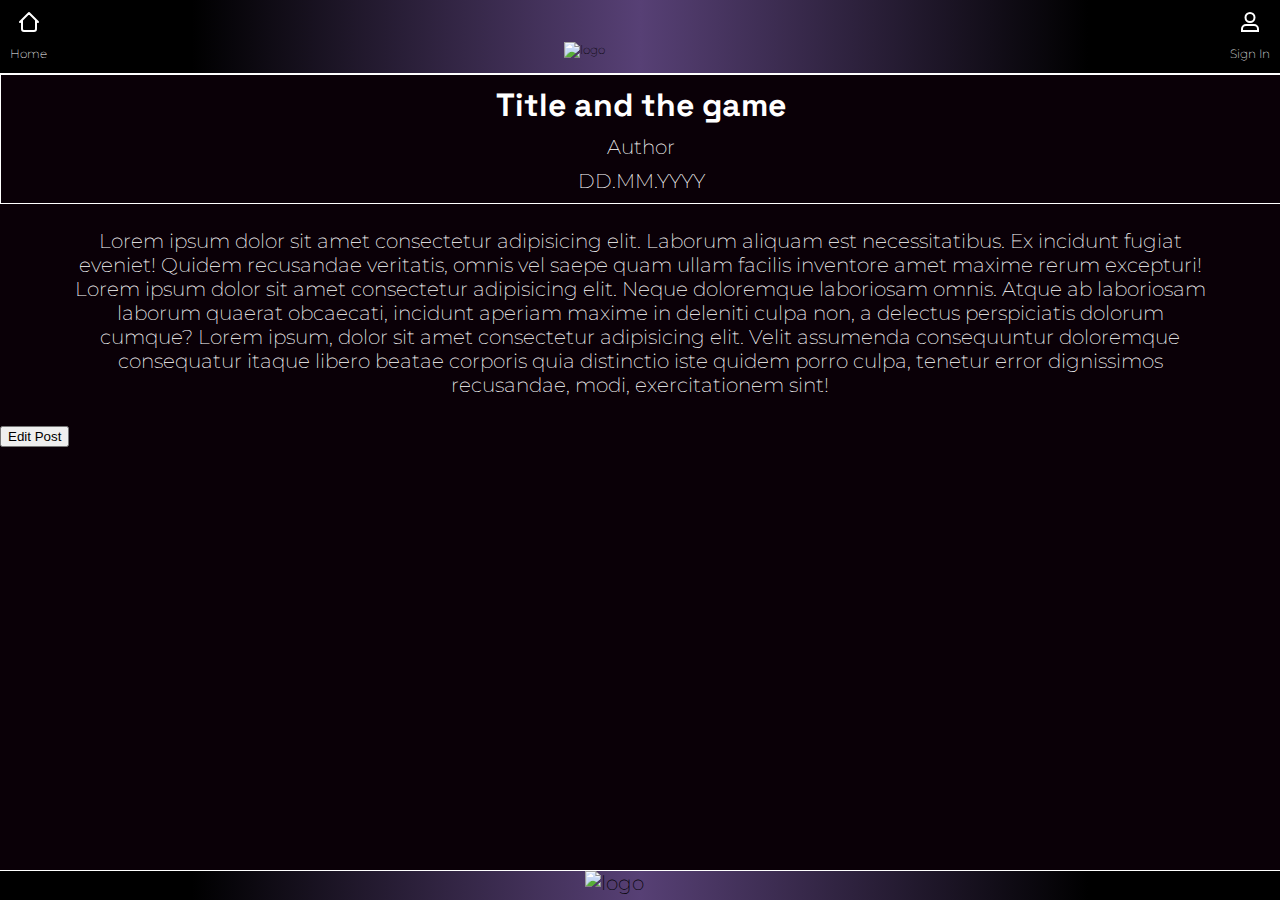
==== post/index.html @ daaba8f7 "Updated css files and links on all pages" ====
<!DOCTYPE html>
<html lang="en">
<head>
  <meta charset="UTF-8" />
  <meta name="viewport" content="width=device-width, initial-scale=1.0" />
  <link rel="preconnect" href="https://fonts.googleapis.com" />
  <link rel="preconnect" href="https://fonts.gstatic.com" crossorigin />
  <link href="https://fonts.googleapis.com/css2?family=Inter+Tight:ital,wght@0,100..900;1,100..900&family=Montserrat:ital,wght@0,100..900;1,100..900&display=swap" rel="stylesheet" />
  <link href="https://fonts.googleapis.com/css2?family=Space+Grotesk:wght@300..700&display=swap" rel="stylesheet" />
  <link rel="stylesheet" href="/css/styles.css"/>
  <link rel="stylesheet" href="/css/post-index.css"/>
  <script type="module" src="/js/pages/login.js"></script>
  <title>Blog Post Public Page</title>
</head>
<body>
  <header>
    <nav>
      <!-- Header content for signed out -->
      <div id="signedOutHeader">
        <ul>
          <li>
            <a href="/index.html">
              <svg width="24px" height="24px" viewBox="0 0 24 24">
                <path fill="#ffffff" d="M20 10a1 1 0 1 0-2 0zM6 10a1 1 0 0 0-2 0zm14.293 2.707a1 1 0 0 0 1.414-1.414zM12 3l.707-.707a1 1 0 0 0-1.414 0zm-9.707 8.293a1 1 0 1 0 1.414 1.414zM7 22h10v-2H7zm13-3v-9h-2v9zM6 19v-9H4v9zm15.707-7.707l-9-9l-1.414 1.414l9 9zm-10.414-9l-9 9l1.414 1.414l9-9zM17 22a3 3 0 0 0 3-3h-2a1 1 0 0 1-1 1zM7 20a1 1 0 0 1-1-1H4a3 3 0 0 0 3 3z"/>
              </svg>
              <p>Home</p>
            </a>
          </li>
        </ul>
        <div class="header-logo">
          <img src="https://i.ibb.co/rM38SfG/logo.png" alt="logo" />
        </div>
        <ul>
          <li>
            <a href="/account/login.html">
              <svg width="24px" height="24px" viewBox="0 0 24 24">
                <path fill="#ffffff" d="M12 4a3.5 3.5 0 1 0 0 7a3.5 3.5 0 0 0 0-7M6.5 7.5a5.5 5.5 0 1 1 11 0a5.5 5.5 0 0 1-11 0M3 19a5 5 0 0 1 5-5h8a5 5 0 0 1 5 5v3H3zm5-3a3 3 0 0 0-3 3v1h14v-1a3 3 0 0 0-3-3z"/>
              </svg>
              <p>Sign In</p>
            </a>
          </li>
        </ul>
      </div>

      <!-- Header content for signed in -->
      <div id="signedInHeader" style="display: none;">
        <ul>
          <li>
            <a href="/index.html">
              <svg width="24px" height="24px" viewBox="0 0 24 24">
                <path fill="#ffffff" d="M20 10a1 1 0 1 0-2 0zM6 10a1 1 0 0 0-2 0zm14.293 2.707a1 1 0 0 0 1.414-1.414zM12 3l.707-.707a1 1 0 0 0-1.414 0zm-9.707 8.293a1 1 0 1 0 1.414 1.414zM7 22h10v-2H7zm13-3v-9h-2v9zM6 19v-9H4v9zm15.707-7.707l-9-9l-1.414 1.414l9 9zm-10.414-9l-9 9l1.414 1.414l9-9zM17 22a3 3 0 0 0 3-3h-2a1 1 0 0 1-1 1zM7 20a1 1 0 0 1-1-1H4a3 3 0 0 0 3 3z"/>
              </svg>
              <p>Home</p>
            </a>
          </li>
        </ul>
        <div class="header-logo">
          <img src="https://i.ibb.co/rM38SfG/logo.png" alt="logo" />
        </div>
        <ul>
          <li>
            <a href="/post/create-post.html">
              <svg width="24" height="24" viewBox="0 0 512 512">
                <path fill="none" stroke="#ffffff" stroke-linecap="round" stroke-linejoin="round" stroke-width="32" d="M384 224v184a40 40 0 0 1-40 40H104a40 40 0 0 1-40-40V168a40 40 0 0 1 40-40h167.48" />
                <path fill="white" d="M459.94 53.25a16.06 16.06 0 0 0-23.22-.56L424.35 65a8 8 0 0 0 0 11.31l11.34 11.32a8 8 0 0 0 11.34 0l12.06-12c6.1-6.09 6.67-16.01.85-22.38M399.34 90L218.82 270.2a9 9 0 0 0-2.31 3.93L208.16 299a3.91 3.91 0 0 0 4.86 4.86l24.85-8.35a9 9 0 0 0 3.93-2.31L422 112.66a9 9 0 0 0 0-12.66l-9.95-10a9 9 0 0 0-12.71 0" />
              </svg>
              <p>Blog Spawn</p>
            </a>
          </li>
        </ul>
      </div>
    </nav>
  </header>
    <main class="blog-post-page">
      <div class="post-container">
        <div class="post-header">
          <h1>Title and the game</h1>
          <p>Author</p>
          <p>DD.MM.YYYY</p>
        </div>
        <div class="post-blog">
          <p> Lorem ipsum dolor sit amet consectetur adipisicing elit. Laborum aliquam
          est necessitatibus. Ex incidunt fugiat eveniet! Quidem recusandae
          veritatis, omnis vel saepe quam ullam facilis inventore amet maxime
          rerum excepturi! Lorem ipsum dolor sit amet consectetur adipisicing elit. Neque doloremque laboriosam omnis. Atque ab laboriosam laborum quaerat obcaecati, incidunt aperiam maxime in deleniti culpa non, a delectus perspiciatis dolorum cumque? Lorem ipsum, dolor sit amet consectetur adipisicing elit. Velit assumenda consequuntur doloremque consequatur itaque libero beatae corporis quia distinctio iste quidem porro culpa, tenetur error dignissimos recusandae, modi, exercitationem sint!</p>
        </div>
      </div>
      <button class="edit-post">Edit Post</button>
    </main>
    <footer>
      <div class="footer-logo">
        <img src="https://i.ibb.co/rM38SfG/logo.png" alt="logo" />
      </div>
    </footer>
  </body>
</html>
---- css/styles.css ----
/* Global */

body {
  font-family: "Montserrat", sans-serif;
  font-size: 20px;
  font-weight: 200;
  background-color: #0a0007;
  margin: 0;
  display: flex;
  flex-direction: column;
  min-height: 100vh;
}

/* Fonts */

h1 {
  font-family: "Space Grotesk", sans-serif;
  font-size: 32px;
  font-weight: bold;
}

h2 {
  font-family: "Space Grotesk", sans-serif;
  font-size: 26px;
  font-weight: bold;
}

h3 {
  font-family: "Space Grotesk", sans-serif;
  font-size: 18px;
  font-weight: bold;
}

/* Header */

header {
  display: flex;
  background-image: linear-gradient(
    to right,
    #000000 15%,
    #574075 50%,
    #000000 85%
  );
  border-bottom: 1px solid white;
  width: 100%;
}

#signedOutHeader,
#signedInHeader {
  display: flex;
  width: 100%;
  justify-content: space-evenly;
  align-items:flex-end;
  margin: auto;
}

nav {
  display: flex;
  margin: 10px 10px 0px 10px;
  font-size: 12px;
  width: 100%;
}

a {
  display: flex;
  flex-direction: column;
  align-items: center;
  text-decoration: none;
  color: white;
}

ul,
li {
  list-style: none;
  padding: 0;
  margin: 0;
}

.header-logo {
  display: flex;
  justify-content: center;
  margin: auto;
  margin-bottom: 15px;
}

.header-logo img {
  width: 150px;
}

/* Main */

main {
  flex-grow: 1;
  color: white;
}

/* Footer */

footer {
  display: flex;
  justify-content: space-between;
  background-image: linear-gradient(
    to right,
    #000000 15%,
    #574075 50%,
    #000000 85%
  );
  flex-shrink: 0;
  border-top: 1px solid white;
  width: 100%;
  margin-top: 15px;
}

.footer-logo {
  display: flex;
  justify-content: center;
  margin: auto;
}
.footer-logo img {
  margin: auto;
  margin-bottom: 5px;
  width: 110px;
}

/* media queries */

@media (min-width: 825px) {

}
---- css/post-index.css ----
/* post/index.html */

.post-container {
    align-items: center;
    justify-content: center;
  }
  .post-header {
    background: url('https://i.ibb.co/RpDVn1s/background-image.jpg') no-repeat center/cover;
    display: block;
    width: 100%;
    margin: auto;
    text-align: center;
    border: 1px solid white;
  }
  
  .post-header h1, .post-header p {
    margin: 10px;
    color: white;
  }
  
  .post-blog {
    margin: 25px 70px;
    text-align: center;
  }
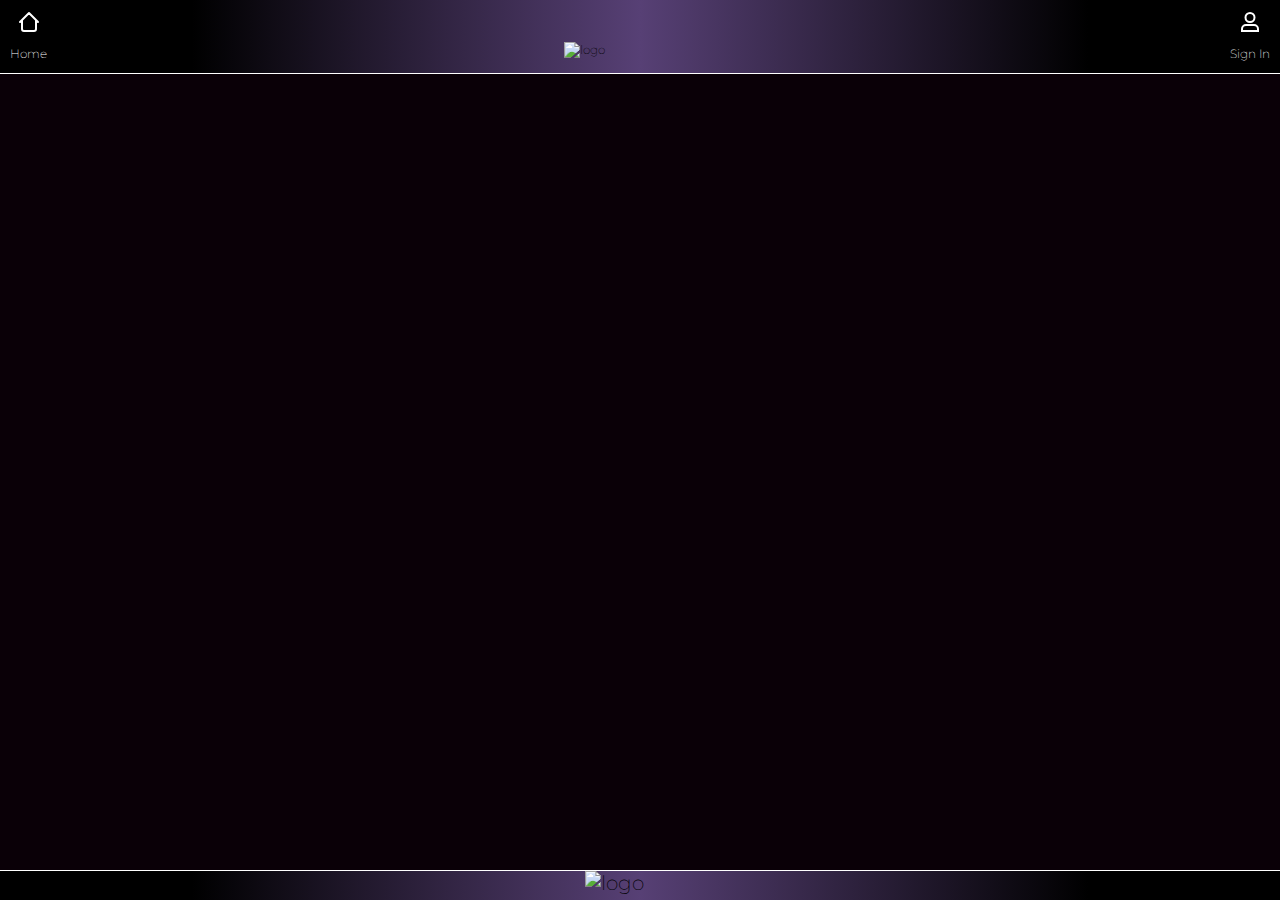
==== commit 3cdbf6d4: "public blog page is up and running! on Id's ;P" ====
--- a/post/index.html
+++ b/post/index.html
@@ -1,91 +1,119 @@
 <!DOCTYPE html>
 <html lang="en">
-<head>
-  <meta charset="UTF-8" />
-  <meta name="viewport" content="width=device-width, initial-scale=1.0" />
-  <link rel="preconnect" href="https://fonts.googleapis.com" />
-  <link rel="preconnect" href="https://fonts.gstatic.com" crossorigin />
-  <link href="https://fonts.googleapis.com/css2?family=Inter+Tight:ital,wght@0,100..900;1,100..900&family=Montserrat:ital,wght@0,100..900;1,100..900&display=swap" rel="stylesheet" />
-  <link href="https://fonts.googleapis.com/css2?family=Space+Grotesk:wght@300..700&display=swap" rel="stylesheet" />
-  <link rel="stylesheet" href="/css/styles.css"/>
-  <link rel="stylesheet" href="/css/post-index.css"/>
-  <script type="module" src="/js/pages/login.js"></script>
-  <title>Blog Post Public Page</title>
-</head>
-<body>
-  <header>
-    <nav>
-      <!-- Header content for signed out -->
-      <div id="signedOutHeader">
-        <ul>
-          <li>
-            <a href="/index.html">
-              <svg width="24px" height="24px" viewBox="0 0 24 24">
-                <path fill="#ffffff" d="M20 10a1 1 0 1 0-2 0zM6 10a1 1 0 0 0-2 0zm14.293 2.707a1 1 0 0 0 1.414-1.414zM12 3l.707-.707a1 1 0 0 0-1.414 0zm-9.707 8.293a1 1 0 1 0 1.414 1.414zM7 22h10v-2H7zm13-3v-9h-2v9zM6 19v-9H4v9zm15.707-7.707l-9-9l-1.414 1.414l9 9zm-10.414-9l-9 9l1.414 1.414l9-9zM17 22a3 3 0 0 0 3-3h-2a1 1 0 0 1-1 1zM7 20a1 1 0 0 1-1-1H4a3 3 0 0 0 3 3z"/>
+  <head>
+    <meta charset="UTF-8" />
+    <meta name="viewport" content="width=device-width, initial-scale=1.0" />
+    <link rel="preconnect" href="https://fonts.googleapis.com" />
+    <link rel="preconnect" href="https://fonts.gstatic.com" crossorigin />
+    <link
+      href="https://fonts.googleapis.com/css2?family=Inter+Tight:ital,wght@0,100..900;1,100..900&family=Montserrat:ital,wght@0,100..900;1,100..900&display=swap"
+      rel="stylesheet" />
+    <link
+      href="https://fonts.googleapis.com/css2?family=Space+Grotesk:wght@300..700&display=swap"
+      rel="stylesheet" />
+    <link rel="stylesheet" href="/css/styles.css" />
+    <link rel="stylesheet" href="/css/post-index.css" />
+    <script type="module" src="/js/components/isSignedIn.mjs"></script>
+    <script type="module" src="/js/components/fetch.mjs"></script>
+    <script type="module" src="/js/pages/post-index.mjs"></script>
+    <title>Blog Post Public Page</title>
+  </head>
+  <body>
+    <header>
+      <nav>
+        <!-- Header content for signed out -->
+        <div id="signedOutHeader">
+          <ul>
+            <li>
+              <a href="/index.html">
+                <svg width="24px" height="24px" viewBox="0 0 24 24">
+                  <path
+                    fill="#ffffff"
+                    d="M20 10a1 1 0 1 0-2 0zM6 10a1 1 0 0 0-2 0zm14.293 2.707a1 1 0 0 0 1.414-1.414zM12 3l.707-.707a1 1 0 0 0-1.414 0zm-9.707 8.293a1 1 0 1 0 1.414 1.414zM7 22h10v-2H7zm13-3v-9h-2v9zM6 19v-9H4v9zm15.707-7.707l-9-9l-1.414 1.414l9 9zm-10.414-9l-9 9l1.414 1.414l9-9zM17 22a3 3 0 0 0 3-3h-2a1 1 0 0 1-1 1zM7 20a1 1 0 0 1-1-1H4a3 3 0 0 0 3 3z"
+                    aria-label="Home Icon" />
+                </svg>
+                <p>Home</p>
+              </a>
+            </li>
+          </ul>
+          <div class="header-logo">
+            <img src="https://i.ibb.co/rM38SfG/logo.png" alt="logo" />
+          </div>
+          <ul>
+            <li>
+              <a href="/account/login.html">
+                <svg width="24px" height="24px" viewBox="0 0 24 24">
+                  <path
+                    fill="#ffffff"
+                    d="M12 4a3.5 3.5 0 1 0 0 7a3.5 3.5 0 0 0 0-7M6.5 7.5a5.5 5.5 0 1 1 11 0a5.5 5.5 0 0 1-11 0M3 19a5 5 0 0 1 5-5h8a5 5 0 0 1 5 5v3H3zm5-3a3 3 0 0 0-3 3v1h14v-1a3 3 0 0 0-3-3z"
+                    aria-label="Sign In Icon" />
+                </svg>
+                <p>Sign In</p>
+              </a>
+            </li>
+          </ul>
+        </div>
+
+        <!-- Header content for signed in -->
+        <div id="signedInHeader" style="display: none">
+          <ul>
+            <li>
+              <a href="/index.html">
+                <svg width="24px" height="24px" viewBox="0 0 24 24">
+                  <path
+                    fill="#ffffff"
+                    d="M20 10a1 1 0 1 0-2 0zM6 10a1 1 0 0 0-2 0zm14.293 2.707a1 1 0 0 0 1.414-1.414zM12 3l.707-.707a1 1 0 0 0-1.414 0zm-9.707 8.293a1 1 0 1 0 1.414 1.414zM7 22h10v-2H7zm13-3v-9h-2v9zM6 19v-9H4v9zm15.707-7.707l-9-9l-1.414 1.414l9 9zm-10.414-9l-9 9l1.414 1.414l9-9zM17 22a3 3 0 0 0 3-3h-2a1 1 0 0 1-1 1zM7 20a1 1 0 0 1-1-1H4a3 3 0 0 0 3 3z"
+                    aria-label="Home Icon" />
+                </svg>
+                <p>Home</p>
+              </a>
+            </li>
+          </ul>
+          <div class="header-logo">
+            <img src="https://i.ibb.co/rM38SfG/logo.png" alt="logo" />
+          </div>
+          <ul>
+            <li>
+              <a href="/post/create-post.html">
+                <svg width="24" height="24" viewBox="0 0 512 512">
+                  <path
+                    fill="none"
+                    stroke="#ffffff"
+                    stroke-linecap="round"
+                    stroke-linejoin="round"
+                    stroke-width="32"
+                    d="M384 224v184a40 40 0 0 1-40 40H104a40 40 0 0 1-40-40V168a40 40 0 0 1 40-40h167.48" />
+                  <path
+                    fill="white"
+                    d="M459.94 53.25a16.06 16.06 0 0 0-23.22-.56L424.35 65a8 8 0 0 0 0 11.31l11.34 11.32a8 8 0 0 0 11.34 0l12.06-12c6.1-6.09 6.67-16.01.85-22.38M399.34 90L218.82 270.2a9 9 0 0 0-2.31 3.93L208.16 299a3.91 3.91 0 0 0 4.86 4.86l24.85-8.35a9 9 0 0 0 3.93-2.31L422 112.66a9 9 0 0 0 0-12.66l-9.95-10a9 9 0 0 0-12.71 0"
+                    aria-label="Blog Spawn Icon" />
+                </svg>
+                <p>Blog Spawn</p>
+              </a>
+            </li>
+            <li>
+              <svg
+                id="sign-out-button"
+                xmlns="http://www.w3.org/2000/svg"
+                width="24"
+                height="24"
+                viewBox="0 0 24 24">
+                <path
+                  fill="none"
+                  stroke="white"
+                  stroke-linecap="round"
+                  stroke-linejoin="round"
+                  stroke-width="1.5"
+                  d="M13.496 21H6.5c-1.105 0-2-1.151-2-2.571V5.57c0-1.419.895-2.57 2-2.57h7M16 15.5l3.5-3.5L16 8.5m-6.5 3.496h10" />
               </svg>
-              <p>Home</p>
-            </a>
-          </li>
-        </ul>
-        <div class="header-logo">
-          <img src="https://i.ibb.co/rM38SfG/logo.png" alt="logo" />
+              <p>Sign Out</p>
+            </li>
+          </ul>
         </div>
-        <ul>
-          <li>
-            <a href="/account/login.html">
-              <svg width="24px" height="24px" viewBox="0 0 24 24">
-                <path fill="#ffffff" d="M12 4a3.5 3.5 0 1 0 0 7a3.5 3.5 0 0 0 0-7M6.5 7.5a5.5 5.5 0 1 1 11 0a5.5 5.5 0 0 1-11 0M3 19a5 5 0 0 1 5-5h8a5 5 0 0 1 5 5v3H3zm5-3a3 3 0 0 0-3 3v1h14v-1a3 3 0 0 0-3-3z"/>
-              </svg>
-              <p>Sign In</p>
-            </a>
-          </li>
-        </ul>
-      </div>
-
-      <!-- Header content for signed in -->
-      <div id="signedInHeader" style="display: none;">
-        <ul>
-          <li>
-            <a href="/index.html">
-              <svg width="24px" height="24px" viewBox="0 0 24 24">
-                <path fill="#ffffff" d="M20 10a1 1 0 1 0-2 0zM6 10a1 1 0 0 0-2 0zm14.293 2.707a1 1 0 0 0 1.414-1.414zM12 3l.707-.707a1 1 0 0 0-1.414 0zm-9.707 8.293a1 1 0 1 0 1.414 1.414zM7 22h10v-2H7zm13-3v-9h-2v9zM6 19v-9H4v9zm15.707-7.707l-9-9l-1.414 1.414l9 9zm-10.414-9l-9 9l1.414 1.414l9-9zM17 22a3 3 0 0 0 3-3h-2a1 1 0 0 1-1 1zM7 20a1 1 0 0 1-1-1H4a3 3 0 0 0 3 3z"/>
-              </svg>
-              <p>Home</p>
-            </a>
-          </li>
-        </ul>
-        <div class="header-logo">
-          <img src="https://i.ibb.co/rM38SfG/logo.png" alt="logo" />
-        </div>
-        <ul>
-          <li>
-            <a href="/post/create-post.html">
-              <svg width="24" height="24" viewBox="0 0 512 512">
-                <path fill="none" stroke="#ffffff" stroke-linecap="round" stroke-linejoin="round" stroke-width="32" d="M384 224v184a40 40 0 0 1-40 40H104a40 40 0 0 1-40-40V168a40 40 0 0 1 40-40h167.48" />
-                <path fill="white" d="M459.94 53.25a16.06 16.06 0 0 0-23.22-.56L424.35 65a8 8 0 0 0 0 11.31l11.34 11.32a8 8 0 0 0 11.34 0l12.06-12c6.1-6.09 6.67-16.01.85-22.38M399.34 90L218.82 270.2a9 9 0 0 0-2.31 3.93L208.16 299a3.91 3.91 0 0 0 4.86 4.86l24.85-8.35a9 9 0 0 0 3.93-2.31L422 112.66a9 9 0 0 0 0-12.66l-9.95-10a9 9 0 0 0-12.71 0" />
-              </svg>
-              <p>Blog Spawn</p>
-            </a>
-          </li>
-        </ul>
-      </div>
-    </nav>
-  </header>
+      </nav>
+    </header>
     <main class="blog-post-page">
-      <div class="post-container">
-        <div class="post-header">
-          <h1>Title and the game</h1>
-          <p>Author</p>
-          <p>DD.MM.YYYY</p>
-        </div>
-        <div class="post-blog">
-          <p> Lorem ipsum dolor sit amet consectetur adipisicing elit. Laborum aliquam
-          est necessitatibus. Ex incidunt fugiat eveniet! Quidem recusandae
-          veritatis, omnis vel saepe quam ullam facilis inventore amet maxime
-          rerum excepturi! Lorem ipsum dolor sit amet consectetur adipisicing elit. Neque doloremque laboriosam omnis. Atque ab laboriosam laborum quaerat obcaecati, incidunt aperiam maxime in deleniti culpa non, a delectus perspiciatis dolorum cumque? Lorem ipsum, dolor sit amet consectetur adipisicing elit. Velit assumenda consequuntur doloremque consequatur itaque libero beatae corporis quia distinctio iste quidem porro culpa, tenetur error dignissimos recusandae, modi, exercitationem sint!</p>
-        </div>
-      </div>
-      <button class="edit-post">Edit Post</button>
+      <div id="post-container" class="center-content"></div>
     </main>
     <footer>
       <div class="footer-logo">
@@ -93,4 +121,4 @@
       </div>
     </footer>
   </body>
-</html>+</html>
--- a/css/styles.css
+++ b/css/styles.css
@@ -61,12 +61,21 @@
   width: 100%;
 }
 
-a {
+header a {
   display: flex;
   flex-direction: column;
   align-items: center;
   text-decoration: none;
-  color: white;
+  color: #ffffff;
+}
+
+header p {
+  display: flex;
+  flex-direction: column;
+  text-align: center;
+  align-items: center;
+  text-decoration: none;
+  color: #ffffff;
 }
 
 ul,
@@ -120,10 +129,4 @@
   margin: auto;
   margin-bottom: 5px;
   width: 110px;
-}
-
-/* media queries */
-
-@media (min-width: 825px) {
-
 }--- a/css/post-index.css
+++ b/css/post-index.css
@@ -1,24 +1,43 @@
-/* post/index.html */
+body::before {
+  content: "";
+  position: absolute;
+  top: 0;
+  left: 0;
+  width: 100%;
+  height: 100%;
+  background: url("https://i.ibb.co/RpDVn1s/background-image.jpg") no-repeat
+    center center/cover;
+  opacity: 0.7;
+  z-index: -1;
+}
 
-.post-container {
-    align-items: center;
-    justify-content: center;
-  }
-  .post-header {
-    background: url('https://i.ibb.co/RpDVn1s/background-image.jpg') no-repeat center/cover;
-    display: block;
-    width: 100%;
-    margin: auto;
-    text-align: center;
-    border: 1px solid white;
-  }
-  
-  .post-header h1, .post-header p {
-    margin: 10px;
-    color: white;
-  }
-  
-  .post-blog {
-    margin: 25px 70px;
-    text-align: center;
-  }+.center-content {
+  display: flex;
+  flex-direction: column;
+  align-items: center;
+  justify-content: center;
+  text-align: center;
+  margin: 0 auto;
+  padding: 20px;
+  position: relative;
+  z-index: 1;
+}
+
+#post-container h1 {
+  font-size: 2rem;
+  margin-bottom: 10px;
+  padding: 0 50px;
+}
+
+#post-container p {
+  font-size: 1rem;
+  margin-bottom: 10px;
+  padding: 0 50px;
+}
+
+#post-container img {
+  max-width: 150px;
+  height: auto;
+  margin-bottom: 20px;
+  padding: 0 50px;
+}
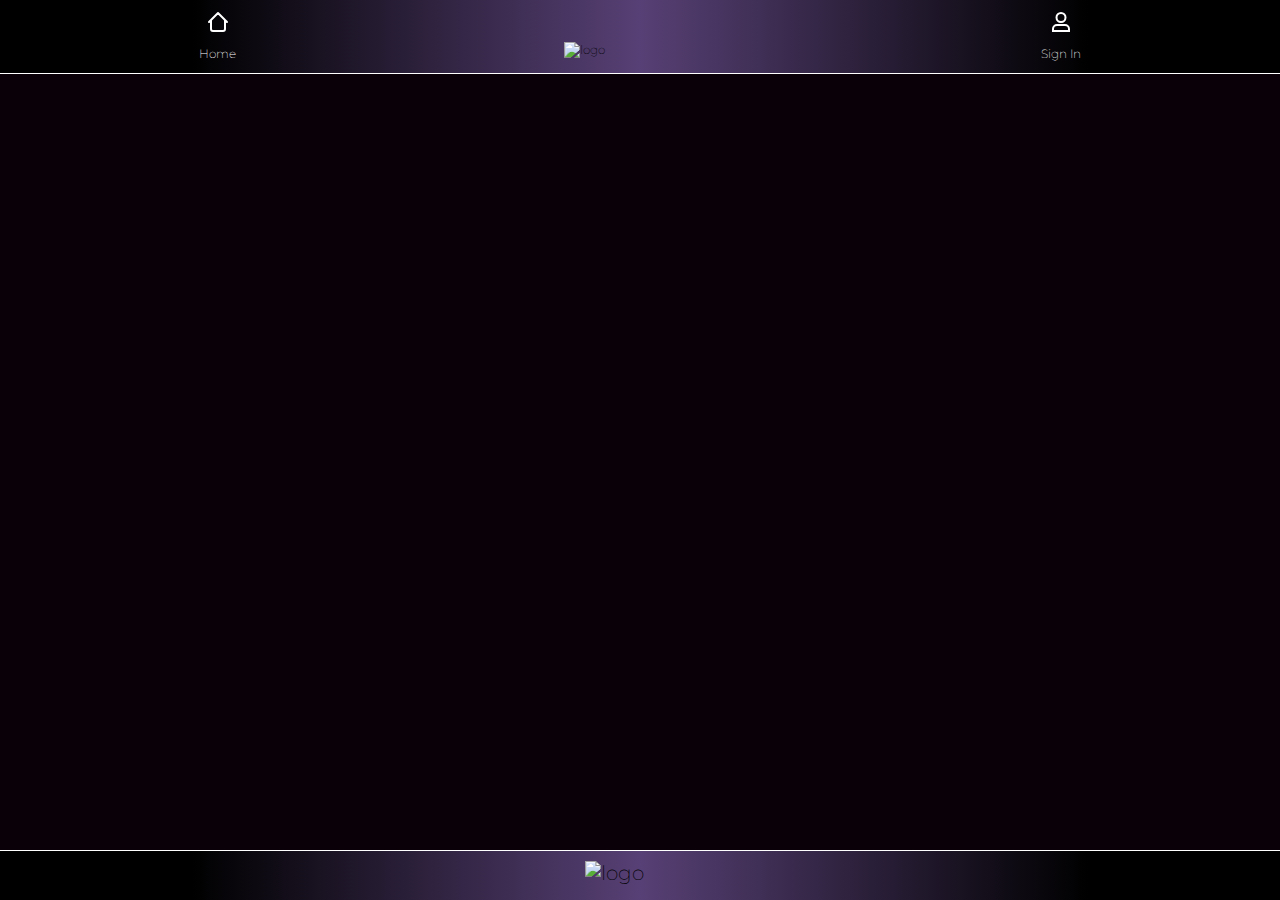
==== commit 0e1ef558: "working on the header" ====
--- a/post/index.html
+++ b/post/index.html
@@ -23,14 +23,13 @@
       <nav>
         <!-- Header content for signed out -->
         <div id="signedOutHeader">
-          <ul>
+          <ul class="left">
             <li>
               <a href="/index.html">
                 <svg width="24px" height="24px" viewBox="0 0 24 24">
                   <path
                     fill="#ffffff"
-                    d="M20 10a1 1 0 1 0-2 0zM6 10a1 1 0 0 0-2 0zm14.293 2.707a1 1 0 0 0 1.414-1.414zM12 3l.707-.707a1 1 0 0 0-1.414 0zm-9.707 8.293a1 1 0 1 0 1.414 1.414zM7 22h10v-2H7zm13-3v-9h-2v9zM6 19v-9H4v9zm15.707-7.707l-9-9l-1.414 1.414l9 9zm-10.414-9l-9 9l1.414 1.414l9-9zM17 22a3 3 0 0 0 3-3h-2a1 1 0 0 1-1 1zM7 20a1 1 0 0 1-1-1H4a3 3 0 0 0 3 3z"
-                    aria-label="Home Icon" />
+                    d="M20 10a1 1 0 1 0-2 0zM6 10a1 1 0 0 0-2 0zm14.293 2.707a1 1 0 0 0 1.414-1.414zM12 3l.707-.707a1 1 0 0 0-1.414 0zm-9.707 8.293a1 1 0 1 0 1.414 1.414zM7 22h10v-2H7zm13-3v-9h-2v9zM6 19v-9H4v9zm15.707-7.707l-9-9l-1.414 1.414l9 9zm-10.414-9l-9 9l1.414 1.414l9-9zM17 22a3 3 0 0 0 3-3h-2a1 1 0 0 1-1 1zM7 20a1 1 0 0 1-1-1H4a3 3 0 0 0 3 3z"></path>
                 </svg>
                 <p>Home</p>
               </a>
@@ -39,14 +38,13 @@
           <div class="header-logo">
             <img src="https://i.ibb.co/rM38SfG/logo.png" alt="logo" />
           </div>
-          <ul>
+          <ul class="right">
             <li>
               <a href="/account/login.html">
                 <svg width="24px" height="24px" viewBox="0 0 24 24">
                   <path
                     fill="#ffffff"
-                    d="M12 4a3.5 3.5 0 1 0 0 7a3.5 3.5 0 0 0 0-7M6.5 7.5a5.5 5.5 0 1 1 11 0a5.5 5.5 0 0 1-11 0M3 19a5 5 0 0 1 5-5h8a5 5 0 0 1 5 5v3H3zm5-3a3 3 0 0 0-3 3v1h14v-1a3 3 0 0 0-3-3z"
-                    aria-label="Sign In Icon" />
+                    d="M12 4a3.5 3.5 0 1 0 0 7a3.5 3.5 0 0 0 0-7M6.5 7.5a5.5 5.5 0 1 1 11 0a5.5 5.5 0 0 1-11 0M3 19a5 5 0 0 1 5-5h8a5 5 0 0 1 5 5v3H3zm5-3a3 3 0 0 0-3 3v1h14v-1a3 3 0 0 0-3-3z"></path>
                 </svg>
                 <p>Sign In</p>
               </a>
@@ -91,22 +89,26 @@
                 <p>Blog Spawn</p>
               </a>
             </li>
+          </ul>
+          <ul>
             <li>
-              <svg
-                id="sign-out-button"
-                xmlns="http://www.w3.org/2000/svg"
-                width="24"
-                height="24"
-                viewBox="0 0 24 24">
-                <path
-                  fill="none"
-                  stroke="white"
-                  stroke-linecap="round"
-                  stroke-linejoin="round"
-                  stroke-width="1.5"
-                  d="M13.496 21H6.5c-1.105 0-2-1.151-2-2.571V5.57c0-1.419.895-2.57 2-2.57h7M16 15.5l3.5-3.5L16 8.5m-6.5 3.496h10" />
-              </svg>
-              <p>Sign Out</p>
+              <div id="sign-out-button-container">
+                <svg
+                  id="sign-out-icon"
+                  xmlns="http://www.w3.org/2000/svg"
+                  width="24"
+                  height="24"
+                  viewBox="0 0 24 24">
+                  <path
+                    fill="none"
+                    stroke="white"
+                    stroke-linecap="round"
+                    stroke-linejoin="round"
+                    stroke-width="1.5"
+                    d="M13.496 21H6.5c-1.105 0-2-1.151-2-2.571V5.57c0-1.419.895-2.57 2-2.57h7M16 15.5l3.5-3.5L16 8.5m-6.5 3.496h10" />
+                </svg>
+                <p id="sign-out-text">Sign Out</p>
+              </div>
             </li>
           </ul>
         </div>
--- a/css/styles.css
+++ b/css/styles.css
@@ -1,11 +1,18 @@
 /* Global */
+
+html,
+body {
+  height: 100%;
+  margin: 0;
+  padding: 0;
+  overflow-x: hidden; /* Prevent horizontal scrolling */
+}
 
 body {
   font-family: "Montserrat", sans-serif;
   font-size: 20px;
   font-weight: 200;
   background-color: #0a0007;
-  margin: 0;
   display: flex;
   flex-direction: column;
   min-height: 100vh;
@@ -48,10 +55,11 @@
 #signedOutHeader,
 #signedInHeader {
   display: flex;
-  width: 100%;
+  width: 70%;
   justify-content: space-evenly;
-  align-items:flex-end;
-  margin: auto;
+  align-items: flex-end;
+  margin: auto;
+  gap: 20px;
 }
 
 nav {
@@ -61,7 +69,8 @@
   width: 100%;
 }
 
-header a {
+header a,
+#sign-out-button-container {
   display: flex;
   flex-direction: column;
   align-items: center;
@@ -99,8 +108,78 @@
 /* Main */
 
 main {
-  flex-grow: 1;
+  flex: 1 0 auto;
   color: white;
+  width: 100%; /* Ensure main takes full width */
+  overflow-x: hidden; /* Prevent horizontal scrolling in main */
+}
+
+/* Blog Sections */
+.blog-gallery,
+.blog-feed {
+  padding: 20px;
+  box-sizing: border-box; /* Include padding in width calculation */
+}
+
+/* Carousel styles */
+.carousel {
+  position: relative;
+  overflow: hidden; /* Prevent overflow in carousel */
+}
+
+.carousel-button {
+  position: absolute;
+  top: 50%;
+  transform: translateY(-50%);
+  background-color: rgba(255, 255, 255, 0.8);
+  border: none;
+  cursor: pointer;
+}
+
+.carousel-button.prev {
+  left: 10px;
+}
+
+.carousel-button.next {
+  right: 10px;
+}
+
+/* Slides styles */
+.slides {
+  display: none;
+  text-align: center;
+  padding: 20px;
+  box-sizing: border-box; /* Include padding in width calculation */
+}
+
+.slides[data-active] {
+  display: block;
+}
+
+/* Blog post styles */
+.blog-post {
+  display: flex;
+  flex-direction: column;
+  margin: 10px;
+  padding: 20px;
+  background-color: #333;
+  border-radius: 8px;
+  transition: transform 0.2s;
+  box-sizing: border-box; /* Include padding in width calculation */
+}
+
+.blog-post:hover {
+  transform: scale(1.05);
+}
+
+.thumbnail img {
+  width: 100%;
+  border-radius: 8px;
+}
+
+.post-info {
+  padding: 10px 0;
+  box-sizing: border-box; /* Include padding in width calculation */
 }
 
 /* Footer */
@@ -114,10 +193,11 @@
     #574075 50%,
     #000000 85%
   );
+  border-top: 1px solid white;
+  width: 100%;
+  padding: 10px;
   flex-shrink: 0;
-  border-top: 1px solid white;
-  width: 100%;
-  margin-top: 15px;
+  box-sizing: border-box; /* Ensure padding is included in width */
 }
 
 .footer-logo {
@@ -125,8 +205,9 @@
   justify-content: center;
   margin: auto;
 }
+
 .footer-logo img {
   margin: auto;
   margin-bottom: 5px;
   width: 110px;
-}+}
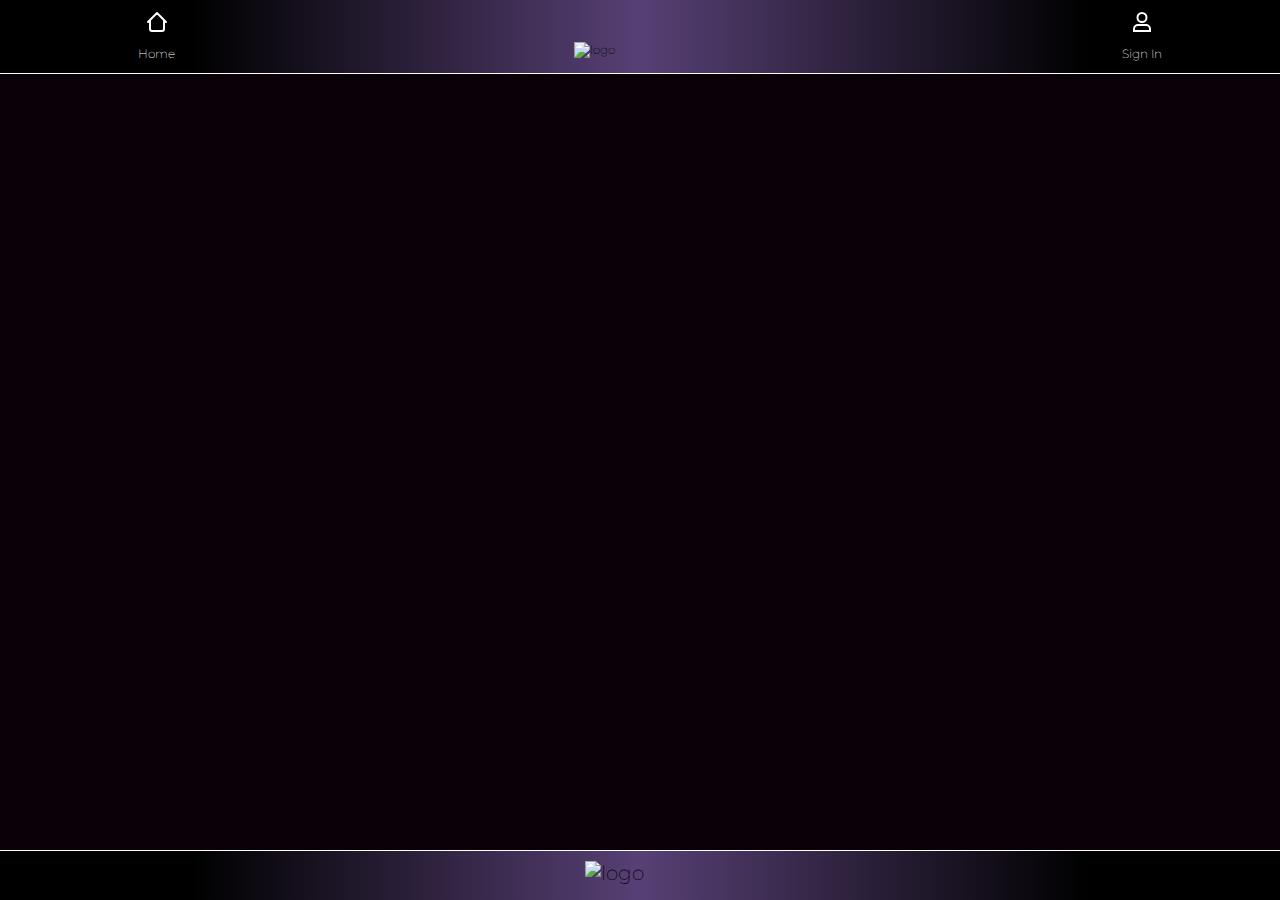
==== commit 4bfab700: "blog post opens in edit-form" ====
--- a/post/index.html
+++ b/post/index.html
@@ -60,8 +60,7 @@
                 <svg width="24px" height="24px" viewBox="0 0 24 24">
                   <path
                     fill="#ffffff"
-                    d="M20 10a1 1 0 1 0-2 0zM6 10a1 1 0 0 0-2 0zm14.293 2.707a1 1 0 0 0 1.414-1.414zM12 3l.707-.707a1 1 0 0 0-1.414 0zm-9.707 8.293a1 1 0 1 0 1.414 1.414zM7 22h10v-2H7zm13-3v-9h-2v9zM6 19v-9H4v9zm15.707-7.707l-9-9l-1.414 1.414l9 9zm-10.414-9l-9 9l1.414 1.414l9-9zM17 22a3 3 0 0 0 3-3h-2a1 1 0 0 1-1 1zM7 20a1 1 0 0 1-1-1H4a3 3 0 0 0 3 3z"
-                    aria-label="Home Icon" />
+                    d="M20 10a1 1 0 1 0-2 0zM6 10a1 1 0 0 0-2 0zm14.293 2.707a1 1 0 0 0 1.414-1.414zM12 3l.707-.707a1 1 0 0 0-1.414 0zm-9.707 8.293a1 1 0 1 0 1.414 1.414zM7 22h10v-2H7zm13-3v-9h-2v9zM6 19v-9H4v9zm15.707-7.707l-9-9l-1.414 1.414l9 9zm-10.414-9l-9 9l1.414 1.414l9-9zM17 22a3 3 0 0 0 3-3h-2a1 1 0 0 1-1 1zM7 20a1 1 0 0 1-1-1H4a3 3 0 0 0 3 3z"></path>
                 </svg>
                 <p>Home</p>
               </a>
--- a/css/styles.css
+++ b/css/styles.css
@@ -39,9 +39,7 @@
 }
 
 /* Header */
-
 header {
-  display: flex;
   background-image: linear-gradient(
     to right,
     #000000 15%,
@@ -50,13 +48,13 @@
   );
   border-bottom: 1px solid white;
   width: 100%;
+  box-sizing: border-box;
+  margin: auto;
 }
 
 #signedOutHeader,
 #signedInHeader {
-  display: flex;
-  width: 70%;
-  justify-content: space-evenly;
+  width: 80%;
   align-items: flex-end;
   margin: auto;
   gap: 20px;
@@ -79,8 +77,6 @@
 }
 
 header p {
-  display: flex;
-  flex-direction: column;
   text-align: center;
   align-items: center;
   text-decoration: none;
@@ -97,6 +93,7 @@
 .header-logo {
   display: flex;
   justify-content: center;
+  align-items: center;
   margin: auto;
   margin-bottom: 15px;
 }
@@ -110,76 +107,8 @@
 main {
   flex: 1 0 auto;
   color: white;
-  width: 100%; /* Ensure main takes full width */
-  overflow-x: hidden; /* Prevent horizontal scrolling in main */
-}
-
-/* Blog Sections */
-.blog-gallery,
-.blog-feed {
-  padding: 20px;
-  box-sizing: border-box; /* Include padding in width calculation */
-}
-
-/* Carousel styles */
-.carousel {
-  position: relative;
-  overflow: hidden; /* Prevent overflow in carousel */
-}
-
-.carousel-button {
-  position: absolute;
-  top: 50%;
-  transform: translateY(-50%);
-  background-color: rgba(255, 255, 255, 0.8);
-  border: none;
-  cursor: pointer;
-}
-
-.carousel-button.prev {
-  left: 10px;
-}
-
-.carousel-button.next {
-  right: 10px;
-}
-
-/* Slides styles */
-.slides {
-  display: none;
-  text-align: center;
-  padding: 20px;
-  box-sizing: border-box; /* Include padding in width calculation */
-}
-
-.slides[data-active] {
-  display: block;
-}
-
-/* Blog post styles */
-.blog-post {
-  display: flex;
-  flex-direction: column;
-  margin: 10px;
-  padding: 20px;
-  background-color: #333;
-  border-radius: 8px;
-  transition: transform 0.2s;
-  box-sizing: border-box; /* Include padding in width calculation */
-}
-
-.blog-post:hover {
-  transform: scale(1.05);
-}
-
-.thumbnail img {
   width: 100%;
-  border-radius: 8px;
-}
-
-.post-info {
-  padding: 10px 0;
-  box-sizing: border-box; /* Include padding in width calculation */
+  overflow-x: hidden;
 }
 
 /* Footer */
@@ -197,7 +126,7 @@
   width: 100%;
   padding: 10px;
   flex-shrink: 0;
-  box-sizing: border-box; /* Ensure padding is included in width */
+  box-sizing: border-box;
 }
 
 .footer-logo {
--- a/css/post-index.css
+++ b/css/post-index.css
@@ -41,3 +41,15 @@
   margin-bottom: 20px;
   padding: 0 50px;
 }
+
+.edit-post {
+  text-align: center;
+  width: 125px;
+  height: 45px;
+  border-radius: 10px;
+  background-color: #953775;
+  color: #ffffff;
+  font-size: 18px;
+  font-weight: bold;
+  cursor: pointer;
+}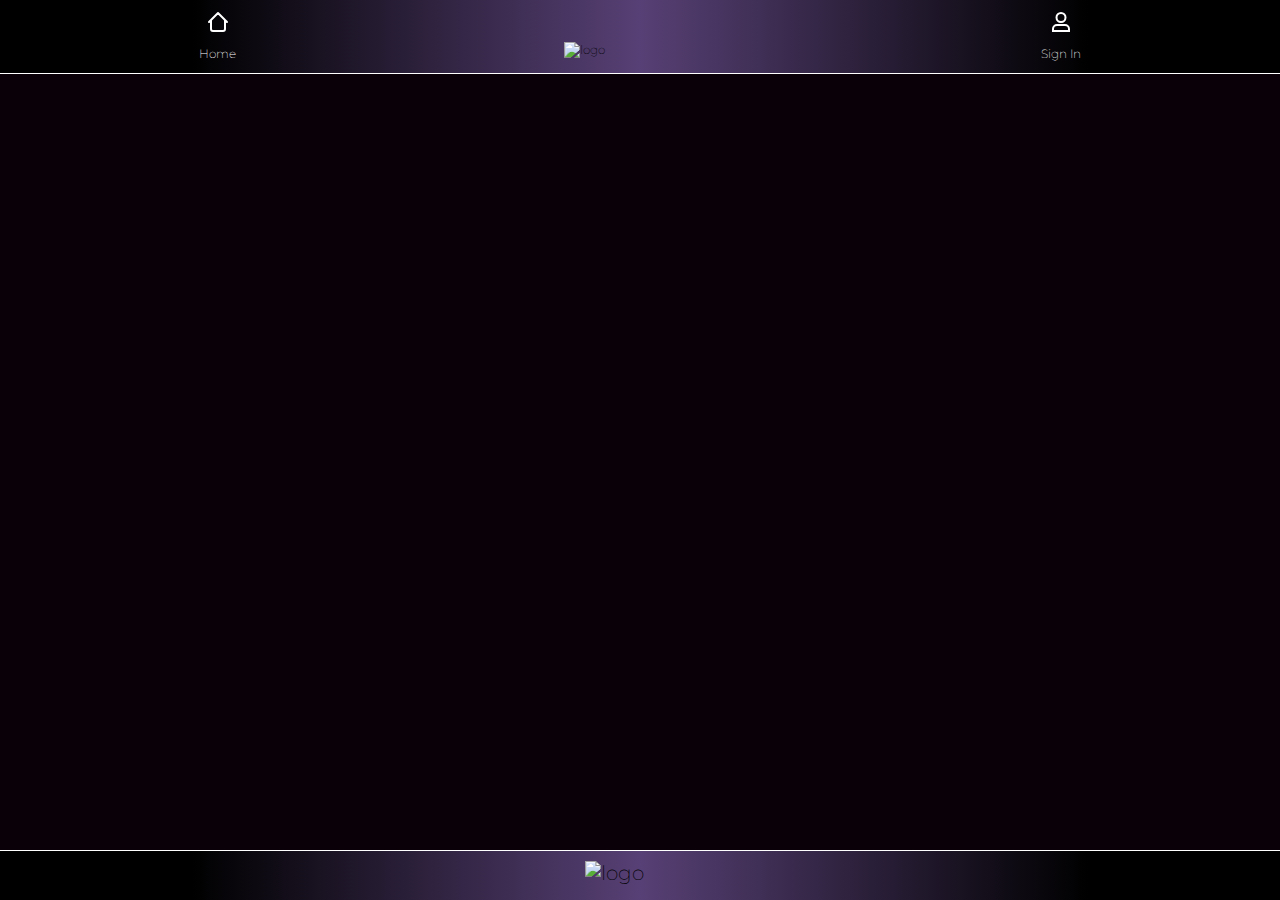
==== commit 5998c9bc: "checked all pages and files. finished the project." ====
--- a/post/index.html
+++ b/post/index.html
@@ -51,7 +51,6 @@
             </li>
           </ul>
         </div>
-
         <!-- Header content for signed in -->
         <div id="signedInHeader" style="display: none">
           <ul>
--- a/css/styles.css
+++ b/css/styles.css
@@ -5,7 +5,7 @@
   height: 100%;
   margin: 0;
   padding: 0;
-  overflow-x: hidden; /* Prevent horizontal scrolling */
+  overflow-x: hidden;
 }
 
 body {
@@ -39,7 +39,9 @@
 }
 
 /* Header */
+
 header {
+  display: flex;
   background-image: linear-gradient(
     to right,
     #000000 15%,
@@ -48,13 +50,13 @@
   );
   border-bottom: 1px solid white;
   width: 100%;
-  box-sizing: border-box;
-  margin: auto;
 }
 
 #signedOutHeader,
 #signedInHeader {
-  width: 80%;
+  display: flex;
+  width: 70%;
+  justify-content: space-evenly;
   align-items: flex-end;
   margin: auto;
   gap: 20px;
@@ -77,6 +79,8 @@
 }
 
 header p {
+  display: flex;
+  flex-direction: column;
   text-align: center;
   align-items: center;
   text-decoration: none;
@@ -93,7 +97,6 @@
 .header-logo {
   display: flex;
   justify-content: center;
-  align-items: center;
   margin: auto;
   margin-bottom: 15px;
 }
@@ -140,3 +143,73 @@
   margin-bottom: 5px;
   width: 110px;
 }
+
+@media (max-width: 959px) {
+  /* Header */
+
+  header {
+    display: flex;
+    background-image: linear-gradient(
+      to right,
+      #000000 15%,
+      #574075 50%,
+      #000000 85%
+    );
+    border-bottom: 1px solid white;
+    width: 100%;
+  }
+
+  #signedOutHeader,
+  #signedInHeader {
+    display: flex;
+    width: 100%;
+    justify-content: center;
+    align-items: bottom;
+    margin: 0;
+    gap: 20px;
+  }
+
+  nav {
+    display: flex;
+    margin: 10px 10px;
+    font-size: 12px;
+    width: 100%;
+  }
+
+  header a,
+  #sign-out-button-container {
+    display: flex;
+    flex-direction: column;
+    align-items: center;
+    text-decoration: none;
+    color: #ffffff;
+  }
+
+  header p {
+    display: flex;
+    flex-direction: column;
+    text-align: center;
+    align-items: center;
+    text-decoration: none;
+    color: #ffffff;
+  }
+
+  ul,
+  li {
+    list-style: none;
+    padding: 0;
+    margin: 0;
+  }
+
+  .header-logo {
+    display: flex;
+    justify-content: center;
+    margin: 0;
+    margin-bottom: 15px;
+  }
+
+  .header-logo img {
+    width: 120px;
+    margin: 0;
+  }
+}
--- a/css/post-index.css
+++ b/css/post-index.css
@@ -7,7 +7,7 @@
   height: 100%;
   background: url("https://i.ibb.co/RpDVn1s/background-image.jpg") no-repeat
     center center/cover;
-  opacity: 0.7;
+  opacity: 0.3;
   z-index: -1;
 }
 
@@ -21,6 +21,7 @@
   padding: 20px;
   position: relative;
   z-index: 1;
+  max-width: 900px;
 }
 
 #post-container h1 {
@@ -52,4 +53,4 @@
   font-size: 18px;
   font-weight: bold;
   cursor: pointer;
-}+}
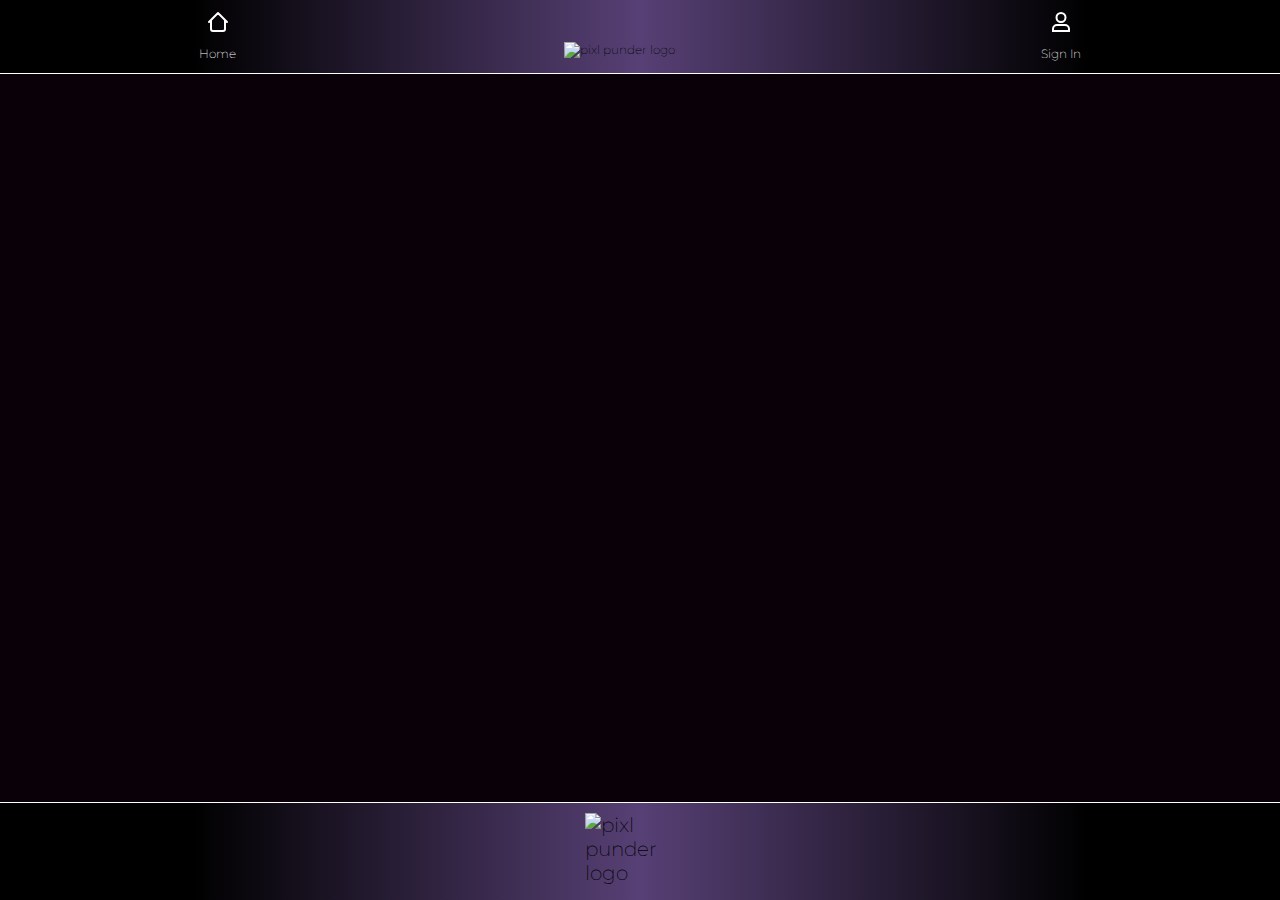
==== commit ab75d875: "minor fixes" ====
--- a/post/index.html
+++ b/post/index.html
@@ -11,11 +11,11 @@
     <link
       href="https://fonts.googleapis.com/css2?family=Space+Grotesk:wght@300..700&display=swap"
       rel="stylesheet" />
-    <link rel="stylesheet" href="/css/styles.css" />
-    <link rel="stylesheet" href="/css/post-index.css" />
-    <script type="module" src="/js/components/isSignedIn.mjs"></script>
-    <script type="module" src="/js/components/fetch.mjs"></script>
-    <script type="module" src="/js/pages/post-index.mjs"></script>
+    <link rel="stylesheet" href="../css/styles.css" />
+    <link rel="stylesheet" href="../css/post-index.css" />
+    <script type="module" src="../js/components/isSignedIn.mjs"></script>
+    <script type="module" src="../js/components/fetch.mjs"></script>
+    <script type="module" src="../js/pages/post-index.mjs"></script>
     <title>Blog Post Public Page</title>
   </head>
   <body>
@@ -25,7 +25,7 @@
         <div id="signedOutHeader">
           <ul class="left">
             <li>
-              <a href="/index.html">
+              <a href="../index.html">
                 <svg width="24px" height="24px" viewBox="0 0 24 24">
                   <path
                     fill="#ffffff"
@@ -36,11 +36,13 @@
             </li>
           </ul>
           <div class="header-logo">
-            <img src="https://i.ibb.co/rM38SfG/logo.png" alt="logo" />
+            <img
+              src="https://i.ibb.co/rM38SfG/logo.png"
+              alt="pixl punder logo" />
           </div>
           <ul class="right">
             <li>
-              <a href="/account/login.html">
+              <a href="../account/login.html">
                 <svg width="24px" height="24px" viewBox="0 0 24 24">
                   <path
                     fill="#ffffff"
@@ -55,7 +57,7 @@
         <div id="signedInHeader" style="display: none">
           <ul>
             <li>
-              <a href="/index.html">
+              <a href="../index.html">
                 <svg width="24px" height="24px" viewBox="0 0 24 24">
                   <path
                     fill="#ffffff"
@@ -66,11 +68,13 @@
             </li>
           </ul>
           <div class="header-logo">
-            <img src="https://i.ibb.co/rM38SfG/logo.png" alt="logo" />
+            <img
+              src="https://i.ibb.co/rM38SfG/logo.png"
+              alt="pixl punder logo" />
           </div>
           <ul>
             <li>
-              <a href="/post/create-post.html">
+              <a href="create-post.html">
                 <svg width="24" height="24" viewBox="0 0 512 512">
                   <path
                     fill="none"
@@ -117,7 +121,7 @@
     </main>
     <footer>
       <div class="footer-logo">
-        <img src="https://i.ibb.co/rM38SfG/logo.png" alt="logo" />
+        <img src="https://i.ibb.co/rM38SfG/logo.png" alt="pixl punder logo" />
       </div>
     </footer>
   </body>
